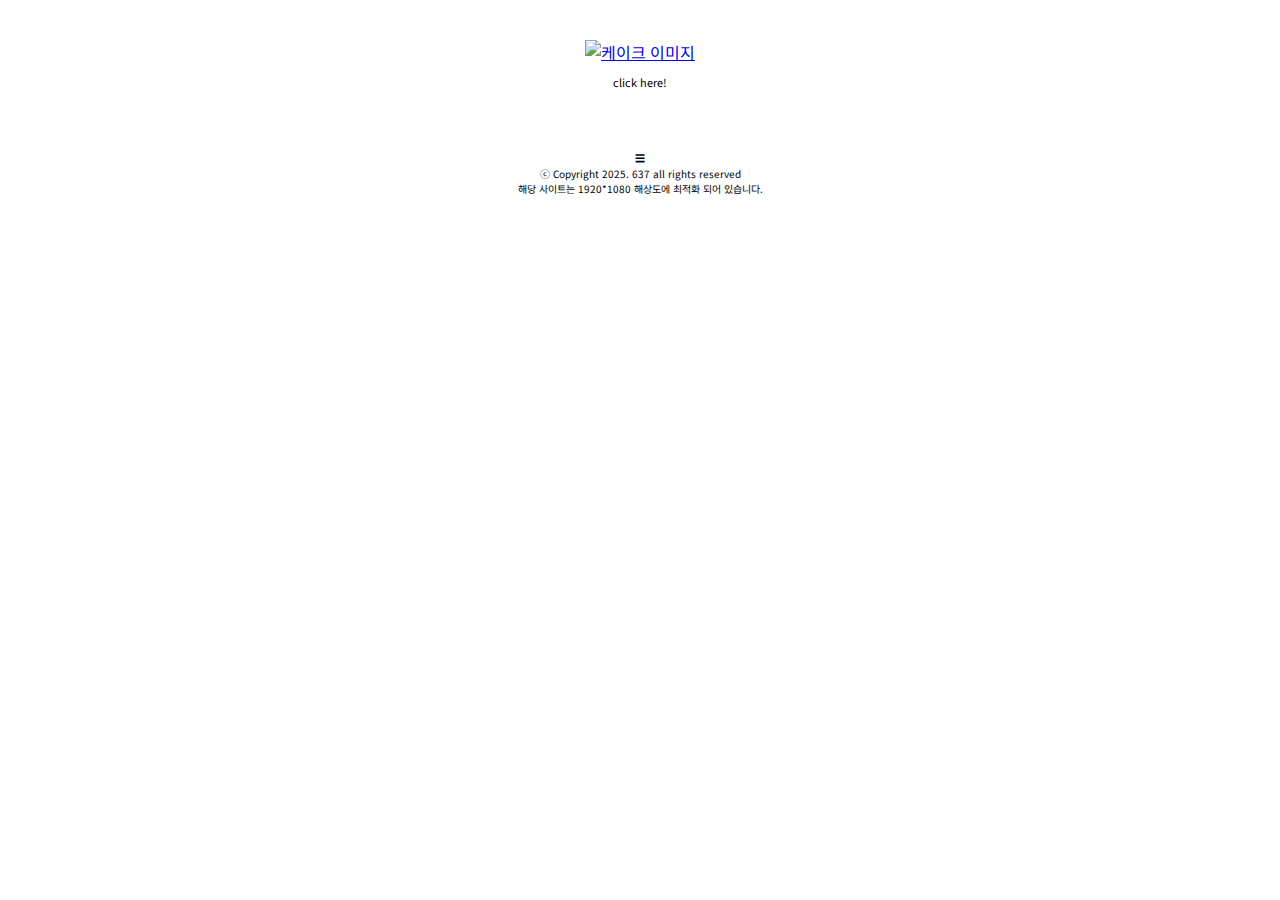
==== index.html @ 87221c36 "Create index.html" ====
<!DOCTYPE html>
<html lang="ko">
  <head>
    <meta charset="utf-8" />
    <meta name="viewport" content="width=device-width, initial-scale=1.0" />
    <link rel="preconnect" href="https://fonts.googleapis.com">
    <link rel="preconnect" href="https://fonts.gstatic.com" crossorigin>
    <link href="https://fonts.googleapis.com/css2?family=Noto+Sans+KR:wght@100..900&display=swap" rel="stylesheet">
    <title>pink ocean</title>
    <link href="[data-uri]" rel="icon" type="image/x-icon">
    <style>
      body {
        margin: 0;
        padding: 40px 0;
        display: flex;
        flex-direction: column;
        align-items: center;
        font-family: "Noto Sans KR", sans-serif;
        cursor: url('https://raw.githubusercontent.com/roxsanna637/637/main/magic_stik.cur'), auto;
      }
        
      .custom-cursor {
        cursor: url('https://raw.githubusercontent.com/roxsanna637/637/main/magic_stik.cur'), auto;
      }
        img {
          width: 47px;
        }

      .word {
        font-size: 11px;
        margin-top: 10px;
        color: black;
      }

      .content {
        display: flex;
        flex-direction: column;
        align-items: center;
      }
      
      footer {
        margin-top: 50px; /* 이미지+단어 아래로 여백 */
      }
        </style>
    </head>
  
  <body>
  <div class="content">
    <a href="profile.html">
    <img src="https://i.imgur.com/VN0bPI8.png" alt="케이크 이미지" />
    </a>
    <div class="word">click here!</div>
  </div>
        
      <footer>
        <center>
        <p style="font-size:10px"> ☰
          <br>ⓒ Copyright 2025. 637 all rights reserved
          <br>해당 사이트는 1920*1080 해상도에 최적화 되어 있습니다.</p>
        </center>
      </footer>
  </body>
</html>
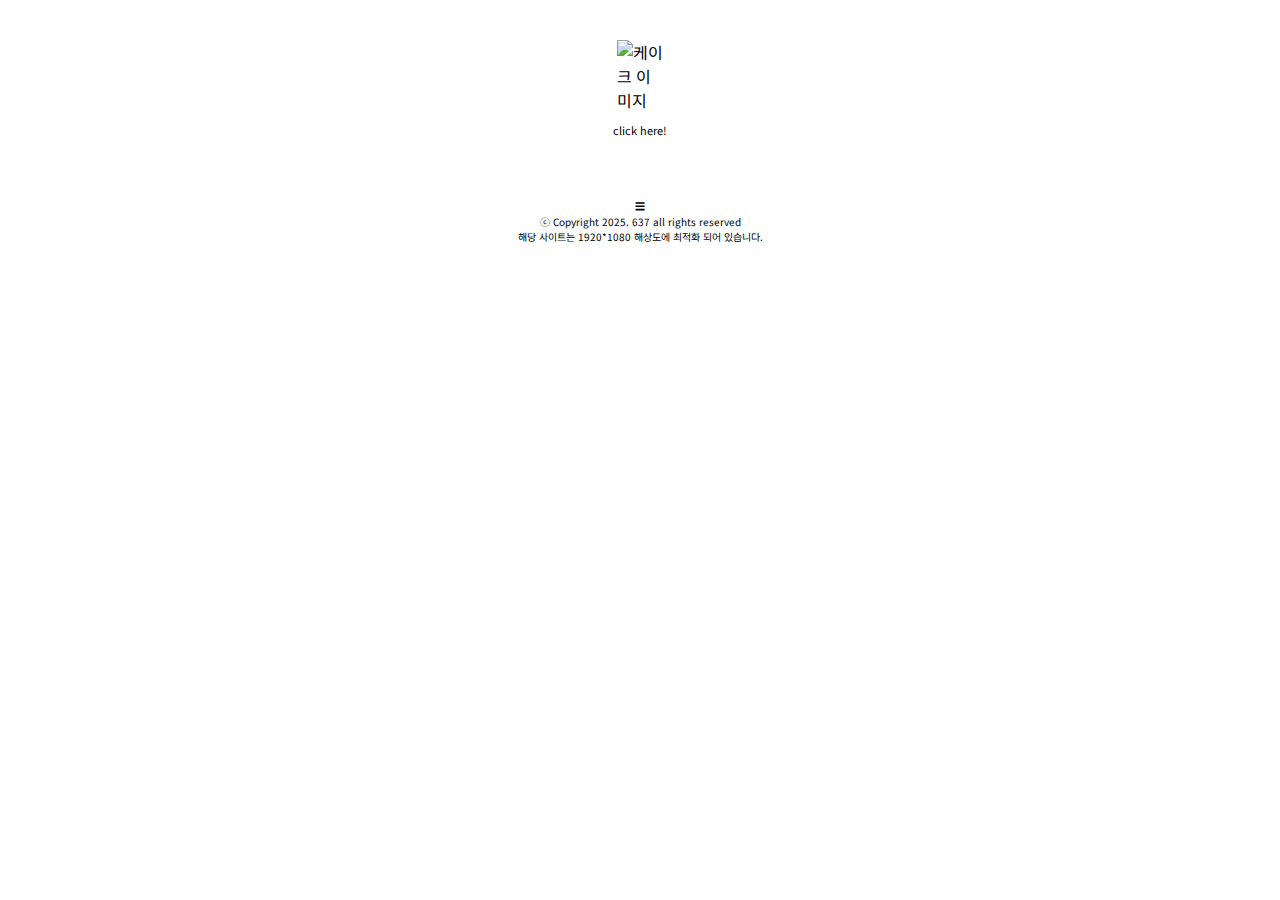
==== commit 2d3eb9e3: "Update index.html" ====
--- a/index.html
+++ b/index.html
@@ -6,8 +6,8 @@
     <link rel="preconnect" href="https://fonts.googleapis.com">
     <link rel="preconnect" href="https://fonts.gstatic.com" crossorigin>
     <link href="https://fonts.googleapis.com/css2?family=Noto+Sans+KR:wght@100..900&display=swap" rel="stylesheet">
+    <link href="[data-uri]" rel="icon" type="image/x-icon">
     <title>pink ocean</title>
-    <link href="[data-uri]" rel="icon" type="image/x-icon">
     <style>
       body {
         margin: 0;
@@ -18,13 +18,11 @@
         font-family: "Noto Sans KR", sans-serif;
         cursor: url('https://raw.githubusercontent.com/roxsanna637/637/main/magic_stik.cur'), auto;
       }
-        
-      .custom-cursor {
-        cursor: url('https://raw.githubusercontent.com/roxsanna637/637/main/magic_stik.cur'), auto;
+
+      img {
+        width: 47px;
+        cursor: pointer;
       }
-        img {
-          width: 47px;
-        }
 
       .word {
         font-size: 11px;
@@ -37,27 +35,153 @@
         flex-direction: column;
         align-items: center;
       }
-      
+
+      #password-box {
+        display: none;
+        flex-direction: column;
+        align-items: center;
+        margin-top: 30px;
+        animation: fadeIn 0.3s ease-in-out;
+      }
+
+      @keyframes fadeIn {
+        from { opacity: 0; transform: translateY(10px); }
+        to { opacity: 1; transform: translateY(0); }
+      }
+
+      @keyframes fadeOut {
+        from { opacity: 1; transform: translateY(0); }
+        to { opacity: 0; transform: translateY(10px); }
+      }
+
+      input[type="password"],
+      input[type="text"] {
+        padding: 6px 12px;
+        font-size: 11px;
+        margin-top: 10px;
+        border: 1px solid #ccc;
+        border-radius: 6px;
+        transition: all 0.2s ease;
+      }
+
+      .hint {
+        font-size: 10px;
+        color: #777;
+        margin-top: 5px;
+        text-align: center;
+      }
+
+      button {
+        margin-top: 10px;
+        padding: 6px 10px;
+        background-color: #ff9a8a;
+        border: none;
+        border-radius: 8px;
+        color: white;
+        font-size: 10px;
+        cursor: pointer;
+      }
+
+      .toggle-eye {
+        font-size: 10px;
+        margin-top: 5px;
+        margin-bottom: 5px;
+        cursor: pointer;
+        color: #888;
+        text-decoration: underline;
+      }
+
       footer {
-        margin-top: 50px; /* 이미지+단어 아래로 여백 */
+        margin-top: 50px;
       }
-        </style>
-    </head>
-  
+
+      .shake {
+        animation: shake 0.3s;
+      }
+
+      @keyframes shake {
+        0% { transform: translateX(0px); }
+        25% { transform: translateX(-5px); }
+        50% { transform: translateX(5px); }
+        75% { transform: translateX(-5px); }
+        100% { transform: translateX(0px); }
+      }
+    </style>
+  </head>
+
   <body>
-  <div class="content">
-    <a href="profile.html">
-    <img src="https://i.imgur.com/VN0bPI8.png" alt="케이크 이미지" />
-    </a>
-    <div class="word">click here!</div>
-  </div>
-        
-      <footer>
-        <center>
+    <div class="content">
+      <img src="https://i.imgur.com/VN0bPI8.png" alt="케이크 이미지" onclick="togglePasswordBox()" />
+      <div class="word">click here!</div>
+
+      <div id="password-box">
+        <input type="password" id="password" placeholder="비밀번호 입력">
+        <div class="toggle-eye" onclick="togglePassword()">비밀번호 보기</div>
+        <div class="hint">미성년자 이용 시 법적 책임을 지지 않습니다.<br>➤ 만 18세 이상입니까? (알파벳 소문자)</div>
+        <button onclick="checkPassword()">enter</button>
+      </div>
+    </div>
+
+    <footer>
+      <center>
         <p style="font-size:10px"> ☰
           <br>ⓒ Copyright 2025. 637 all rights reserved
           <br>해당 사이트는 1920*1080 해상도에 최적화 되어 있습니다.</p>
-        </center>
-      </footer>
+      </center>
+    </footer>
+
+    <script>
+      function togglePasswordBox() {
+        const box = document.getElementById('password-box');
+        if (box.style.display === 'none' || box.style.display === '') {
+          box.style.display = 'flex';
+          box.classList.remove("fade-out");
+          box.classList.add("fade-in");
+          document.getElementById("password").focus();
+        } else {
+          box.classList.remove("fade-in");
+          box.classList.add("fade-out");
+          setTimeout(() => {
+            box.style.display = 'none';
+          }, 200);
+        }
+      }
+
+      function checkPassword() {
+        const pwInput = document.getElementById("password");
+        const pw = pwInput.value;
+        const correctPw = "yes"; // 원하는 비밀번호
+
+        if (pw === correctPw) {
+          window.location.href = "home.html";
+        } else {
+          pwInput.classList.add("shake");
+          setTimeout(() => pwInput.classList.remove("shake"), 300);
+          pwInput.value = "";
+          pwInput.focus();
+          alert("비밀번호가 틀렸습니다.");
+        }
+      }
+
+      function togglePassword() {
+        const pwInput = document.getElementById("password");
+        const toggle = document.querySelector(".toggle-eye");
+
+        if (pwInput.type === "password") {
+          pwInput.type = "text";
+          toggle.textContent = "비밀번호 숨기기";
+        } else {
+          pwInput.type = "password";
+          toggle.textContent = "비밀번호 보기";
+        }
+      }
+
+      document.addEventListener("keydown", function(e) {
+        if (e.key === "Enter") {
+          const visible = document.getElementById('password-box').style.display !== "none";
+          if (visible) checkPassword();
+        }
+      });
+    </script>
   </body>
 </html>
